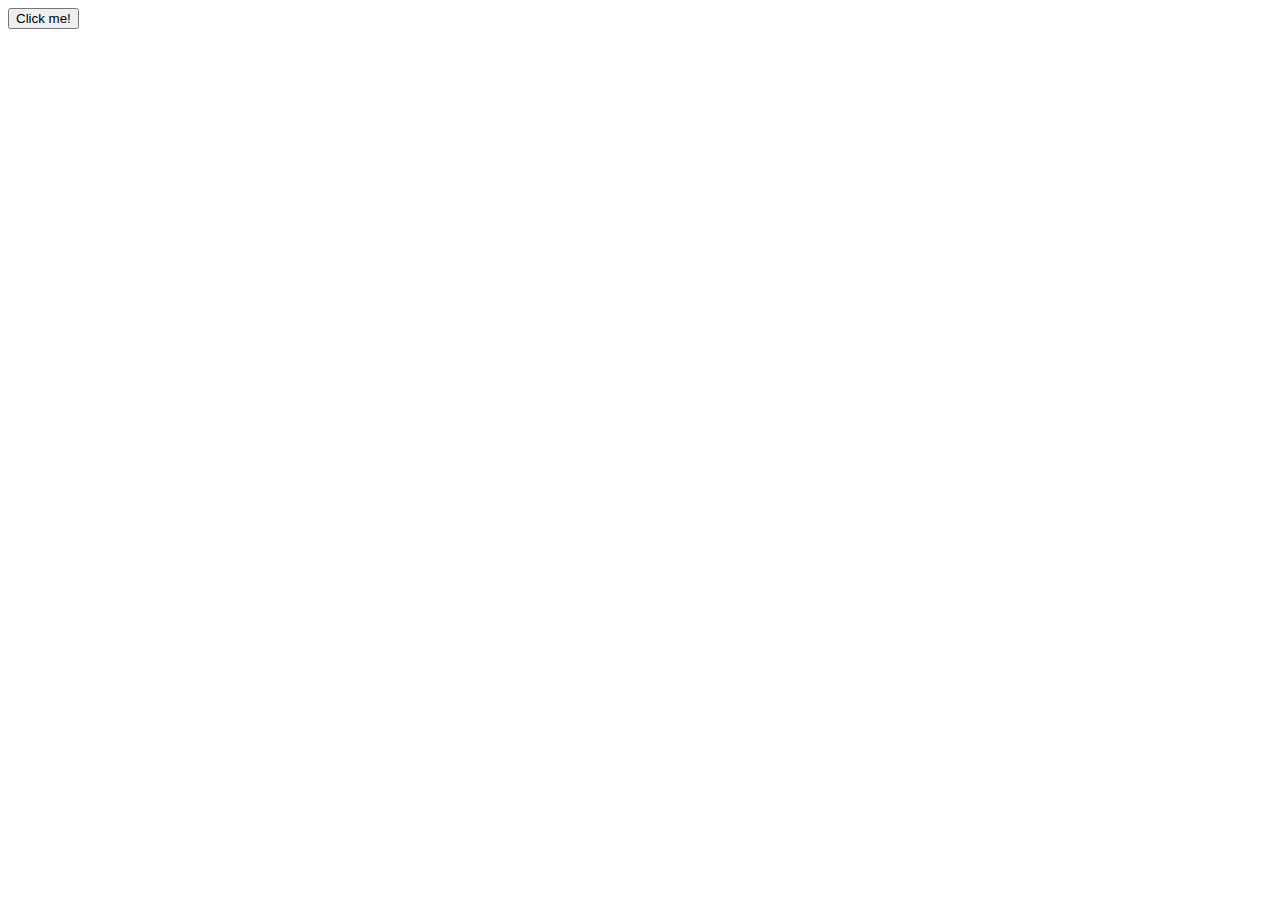
==== index.html @ fc74f493 "Add files via upload" ====
<DOCTYPE! html>

    <! --Javascript:
    1st - Critical Thinking Best Decision making
    
    2nd - Create an automation on stock market price, sell or buy and algorithm predictions halimbawa automation pag bumaba ng 10% ang portfolio mo, auto-email
    
    3rd - Vertical Timeline, and Time management from Daily to Yearly, Analog Clock, Create a website that you can login to improve the productivity of filipinos with todo list with target dates and auto follow-up by emails
    TimeBox Application

    Asset portfolio App Just like accounting

    video chat app
    neural network

    Provide Value Time Management, Financial Management, Decision Making with Neural Networks

    Music playlist with percentage of more song to be played-->

<html>
<head>
    <script src="script.js"></script>
</head>
<body>
    <button onclick="revealmessage()">Click me!</button>
    <div id="hiddenmessage" style = "display:none">
        <p>Your are going on a cruiser</p>
        <p>Php 628,816.92</p>
        <button id = "CountDownButton" onclick = "countDown()">10</button>
    </div>
</body>
</html>
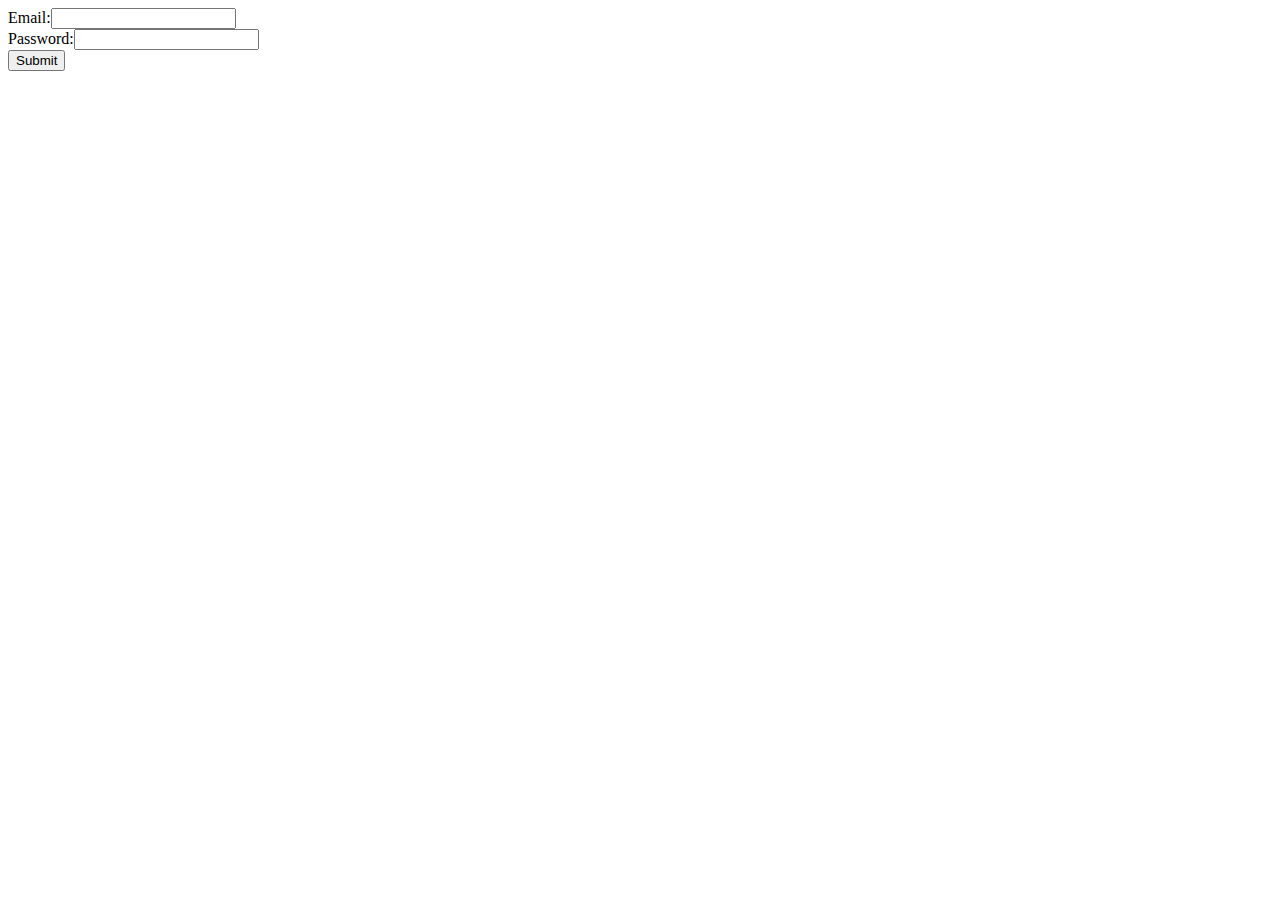
==== commit c495cdc6: "Add files via upload" ====
--- a/index.html
+++ b/index.html
@@ -1,32 +1,14 @@
 <DOCTYPE! html>
-
-    <! --Javascript:
-    1st - Critical Thinking Best Decision making
-    
-    2nd - Create an automation on stock market price, sell or buy and algorithm predictions halimbawa automation pag bumaba ng 10% ang portfolio mo, auto-email
-    
-    3rd - Vertical Timeline, and Time management from Daily to Yearly, Analog Clock, Create a website that you can login to improve the productivity of filipinos with todo list with target dates and auto follow-up by emails
-    TimeBox Application
-
-    Asset portfolio App Just like accounting
-
-    video chat app
-    neural network
-
-    Provide Value Time Management, Financial Management, Decision Making with Neural Networks
-
-    Music playlist with percentage of more song to be played-->
-
 <html>
 <head>
     <script src="script.js"></script>
 </head>
 <body>
-    <button onclick="revealmessage()">Click me!</button>
-    <div id="hiddenmessage" style = "display:none">
-        <p>Your are going on a cruiser</p>
-        <p>Php 628,816.92</p>
-        <button id = "CountDownButton" onclick = "countDown()">10</button>
+    <form name="myform" action="home.html" onsubmit="return login()">
+        Email:<input type="email" name="email" id="email" required><br>
+        Password:<input type="password" name="password" id="password" required><br>
+        <button type="submit" onclick="login()">Submit</button>
+    </form>
     </div>
 </body>
 </html>